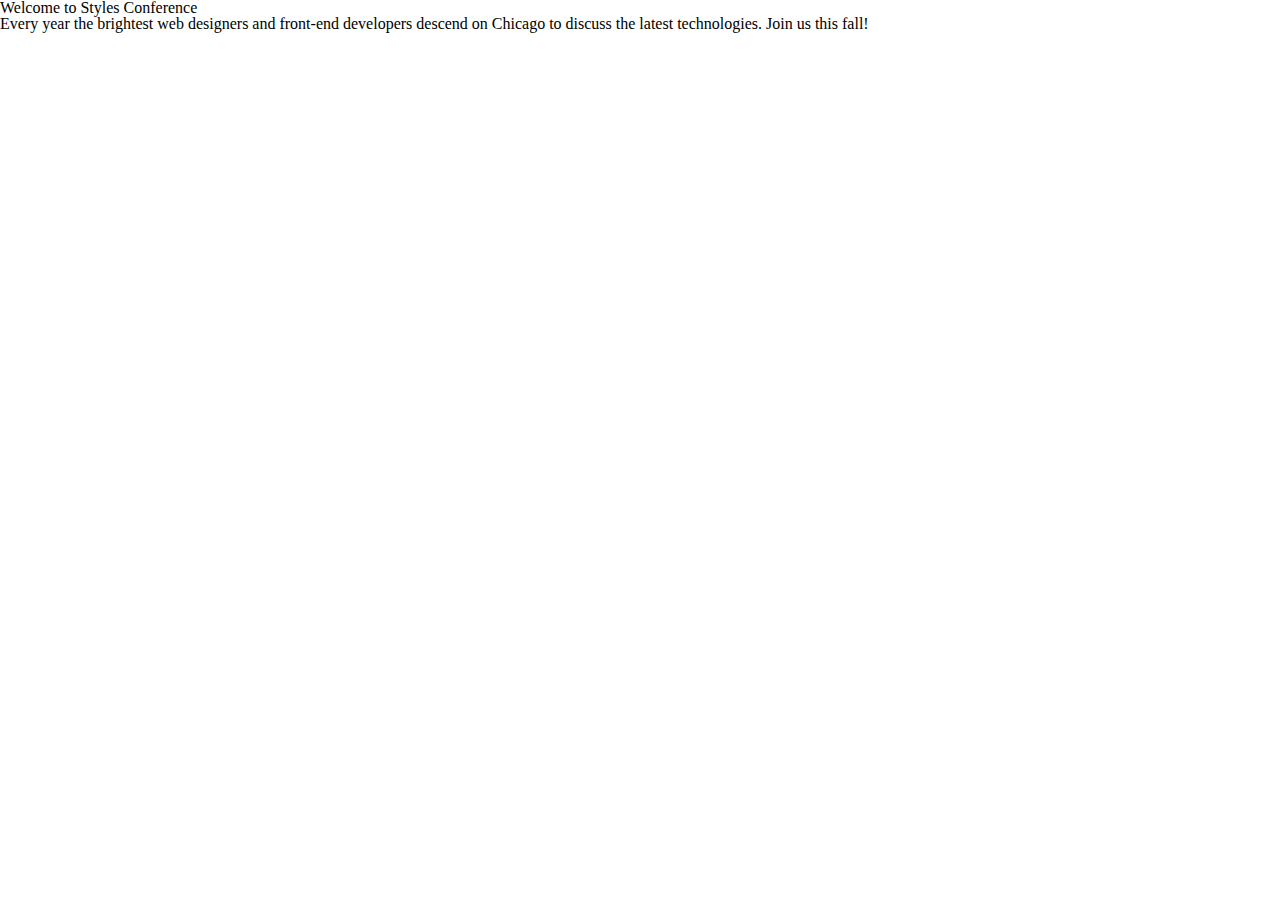
==== src/index.html @ e03e323e "[Added] Lesson 1: Basic project setup [1.1.0]" ====
<!DOCTYPE html>
<html lang="en">
  <head>
  	<meta charset="utf-8">
  	<title>Styles Conference</title>
  	<link rel="stylesheet" href="assets/stylesheets/main.css">
  </head>
  <body>
  	<h1>Welcome to Styles Conference</h1>
  	<p>Every year the brightest web designers and front-end developers descend on Chicago to discuss the latest technologies. Join us this fall!</p>
  </body>
</html>
---- src/assets/stylesheets/main.css ----
/* http://meyerweb.com/eric/tools/css/reset/ 
   v2.0 | 20110126
   License: none (public domain)
*/

html, body, div, span, applet, object, iframe,
h1, h2, h3, h4, h5, h6, p, blockquote, pre,
a, abbr, acronym, address, big, cite, code,
del, dfn, em, img, ins, kbd, q, s, samp,
small, strike, strong, sub, sup, tt, var,
b, u, i, center,
dl, dt, dd, ol, ul, li,
fieldset, form, label, legend,
table, caption, tbody, tfoot, thead, tr, th, td,
article, aside, canvas, details, embed, 
figure, figcaption, footer, header, hgroup, 
menu, nav, output, ruby, section, summary,
time, mark, audio, video {
	margin: 0;
	padding: 0;
	border: 0;
	font-size: 100%;
	font: inherit;
	vertical-align: baseline;
}
/* HTML5 display-role reset for older browsers */
article, aside, details, figcaption, figure, 
footer, header, hgroup, menu, nav, section {
	display: block;
}
body {
	line-height: 1;
}
ol, ul {
	list-style: none;
}
blockquote, q {
	quotes: none;
}
blockquote:before, blockquote:after,
q:before, q:after {
	content: '';
	content: none;
}
table {
	border-collapse: collapse;
	border-spacing: 0;
}
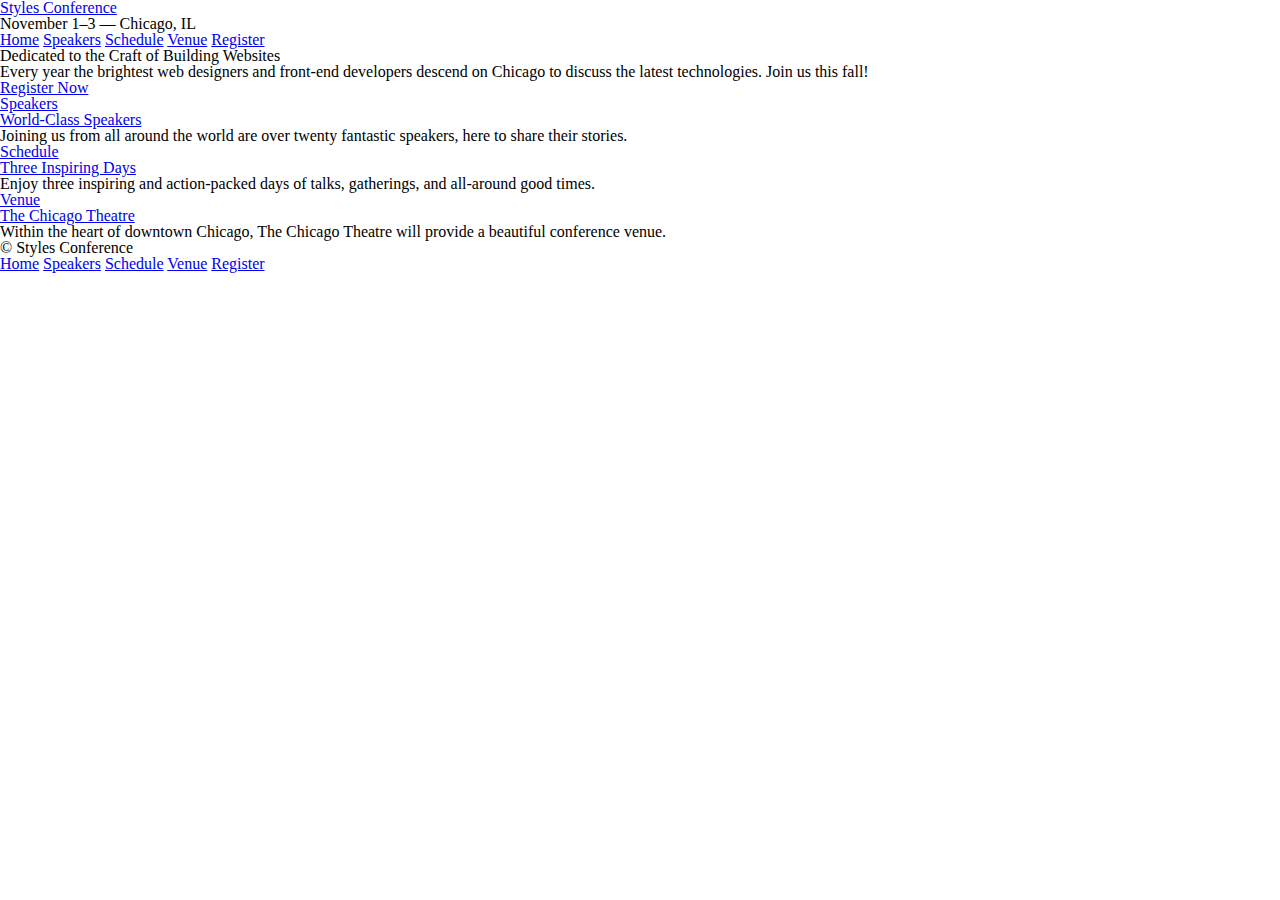
==== commit eff9532b: "[Added] Lesson 2: Some HTML structure and navigation [1.2.0]" ====
--- a/src/index.html
+++ b/src/index.html
@@ -1,12 +1,69 @@
 <!DOCTYPE html>
 <html lang="en">
   <head>
-  	<meta charset="utf-8">
-  	<title>Styles Conference</title>
-  	<link rel="stylesheet" href="assets/stylesheets/main.css">
+    <meta charset="utf-8">
+    <title>Styles Conference</title>
+    <link rel="stylesheet" href="assets/stylesheets/main.css">
   </head>
   <body>
-  	<h1>Welcome to Styles Conference</h1>
-  	<p>Every year the brightest web designers and front-end developers descend on Chicago to discuss the latest technologies. Join us this fall!</p>
+    <header>
+      <h1>
+        <a href="index.html">Styles Conference</a>
+      </h1>
+      <h3>November 1&ndash;3 &mdash; Chicago, IL</h3>
+      <nav>
+        <a href="index.html">Home</a>
+        <a href="speakers.html">Speakers</a>
+        <a href="schedule.html">Schedule</a>
+        <a href="venue.html">Venue</a>
+        <a href="register.html">Register</a>
+      </nav>
+    </header>
+
+    <section>
+      <h2>Dedicated to the Craft of Building Websites</h2>
+      <p>Every year the brightest web designers and front-end developers descend on Chicago to discuss the latest technologies. Join us this fall!</p>
+      <a href="register.html">Register Now</a>
+    </section>
+
+    <section>
+
+      <section>
+        <a href="speakers.html">
+          <h5>Speakers</h5>
+          <h3>World-Class Speakers</h3>
+        </a>
+        <p>Joining us from all around the world are over twenty fantastic speakers, here to share their stories.</p>
+      </section>
+
+      <section>
+        <a href="schedule.html">
+          <h5>Schedule</h5>
+          <h3>Three Inspiring Days</h3>
+        </a>
+        <p>Enjoy three inspiring and action-packed days of talks, gatherings, and all-around good times.</p>
+      </section>
+
+      <section>
+        <a href="venue.html">
+          <h5>Venue</h5>
+          <h3>The Chicago Theatre</h3>
+        </a>
+        <p>Within the heart of downtown Chicago, The Chicago Theatre will provide a beautiful conference venue.</p>
+      </section>
+      
+    </section>
+
+    <footer>
+      <small>&copy; Styles Conference</small>
+      <nav>
+        <a href="index.html">Home</a>
+        <a href="speakers.html">Speakers</a>
+        <a href="schedule.html">Schedule</a>
+        <a href="venue.html">Venue</a>
+        <a href="register.html">Register</a>
+      </nav>
+    </footer>
+
   </body>
 </html>
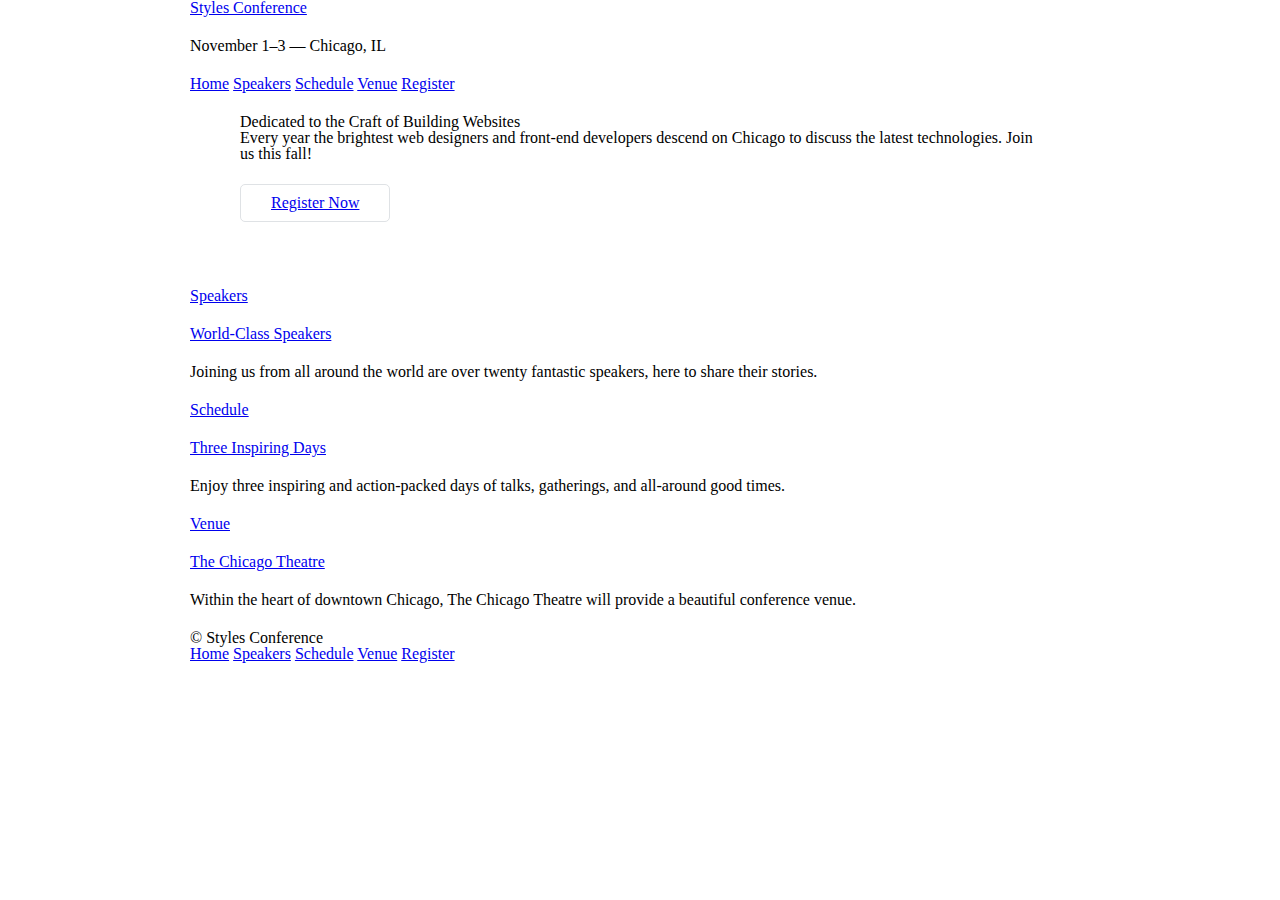
==== commit b93a7a36: "[Added] Lesson 4: Applied the box model, centered and spaced out content [1.3.0]" ====
--- a/src/index.html
+++ b/src/index.html
@@ -6,7 +6,8 @@
     <link rel="stylesheet" href="assets/stylesheets/main.css">
   </head>
   <body>
-    <header>
+
+    <header class="container">
       <h1>
         <a href="index.html">Styles Conference</a>
       </h1>
@@ -20,41 +21,48 @@
       </nav>
     </header>
 
-    <section>
+    <!-- Intro/Hero -->
+    
+    <section class="intro-block container">
       <h2>Dedicated to the Craft of Building Websites</h2>
-      <p>Every year the brightest web designers and front-end developers descend on Chicago to discuss the latest technologies. Join us this fall!</p>
-      <a href="register.html">Register Now</a>
+      <p class="intro-block__text">Every year the brightest web designers and front-end developers descend on Chicago to discuss the latest technologies. Join us this fall!</p>
+      
+      <a class="button button_intro-block" href="register.html">Register Now</a>
     </section>
 
-    <section>
+    <!-- Teasers -->
 
-      <section>
+    <section class="container">
+
+      <section class="teaser">
         <a href="speakers.html">
           <h5>Speakers</h5>
           <h3>World-Class Speakers</h3>
         </a>
-        <p>Joining us from all around the world are over twenty fantastic speakers, here to share their stories.</p>
+        <p class="teaser__text">Joining us from all around the world are over twenty fantastic speakers, here to share their stories.</p>
       </section>
 
-      <section>
+      <section class="teaser">
         <a href="schedule.html">
           <h5>Schedule</h5>
           <h3>Three Inspiring Days</h3>
         </a>
-        <p>Enjoy three inspiring and action-packed days of talks, gatherings, and all-around good times.</p>
+        <p class="teaser__text">Enjoy three inspiring and action-packed days of talks, gatherings, and all-around good times.</p>
       </section>
 
-      <section>
+      <section class="teaser">
         <a href="venue.html">
           <h5>Venue</h5>
           <h3>The Chicago Theatre</h3>
         </a>
-        <p>Within the heart of downtown Chicago, The Chicago Theatre will provide a beautiful conference venue.</p>
+        <p class="teaser__text">Within the heart of downtown Chicago, The Chicago Theatre will provide a beautiful conference venue.</p>
       </section>
       
     </section>
 
-    <footer>
+    <!-- Footer -->
+    
+    <footer class="container">
       <small>&copy; Styles Conference</small>
       <nav>
         <a href="index.html">Home</a>
--- a/src/assets/stylesheets/main.css
+++ b/src/assets/stylesheets/main.css
@@ -45,4 +45,62 @@
 table {
 	border-collapse: collapse;
 	border-spacing: 0;
-}+}
+
+/*
+  ========================================
+  Grid
+  ========================================
+*/
+
+*,
+*:before,
+*:after {
+  -webkit-box-sizing: border-box;
+     -moz-box-sizing: border-box;
+          box-sizing: border-box;
+}
+
+.container {
+	margin: 0 auto;
+	padding-left: 30px;
+	padding-right: 30px;
+	width: 960px;
+}
+
+/*
+  ========================================
+  Typography
+  ========================================
+*/
+
+h1, h3, h4, h5, p {
+	margin-bottom: 22px;
+}
+
+/*
+  ========================================
+  Buttons
+  ========================================
+*/
+
+.button {
+	display: inline-block;
+	border-radius: 5px;
+	margin: 0;
+}
+
+.button_intro-block {
+	border: 1px solid #dfe2e5;
+	padding: 10px 30px;
+}
+
+/*
+  ========================================
+  Home
+  ========================================
+*/
+
+.intro-block {
+	padding: 22px 80px 66px 80px;
+}
